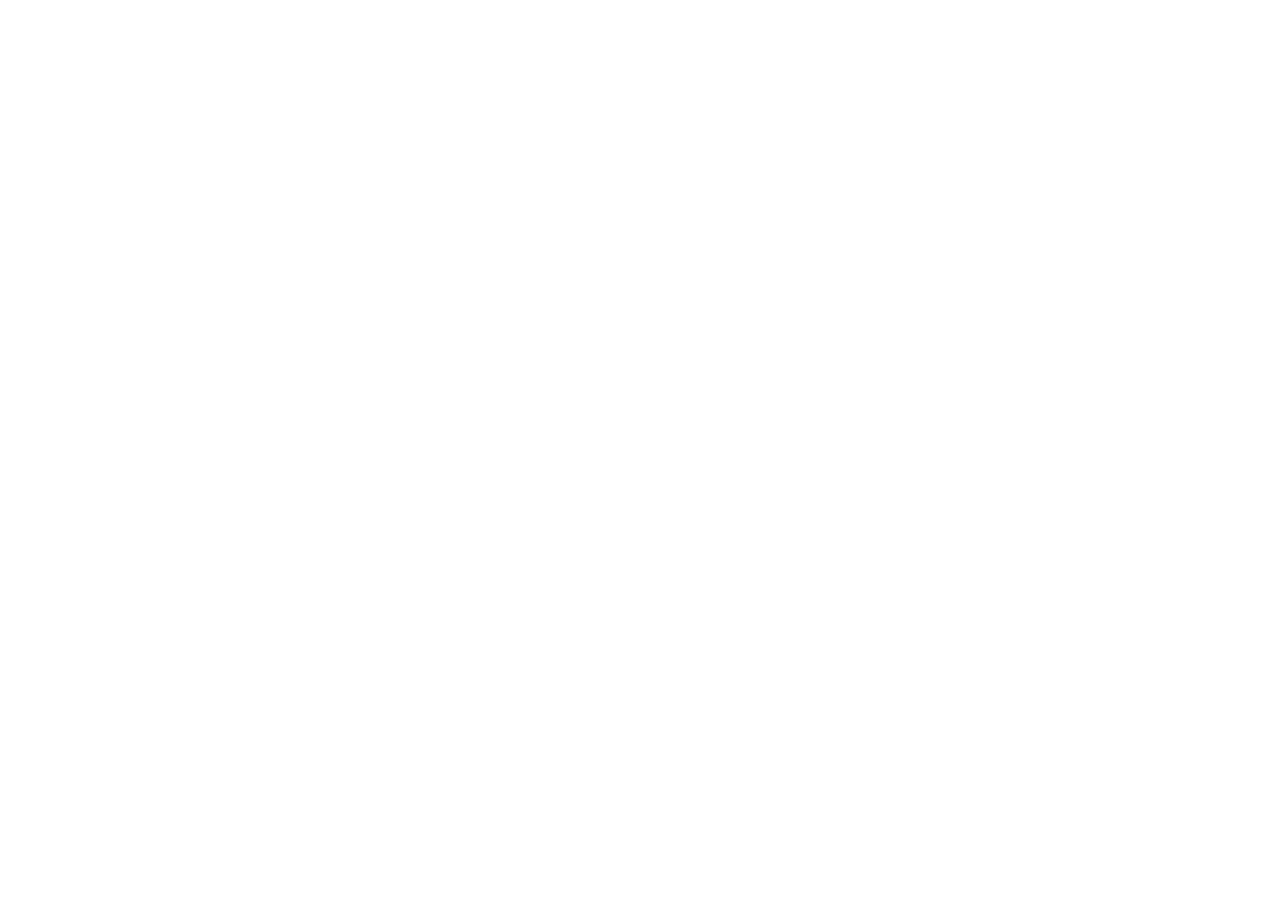
==== descom.html @ 1799d4e3 "wow" ====
<!DOCTYPE html>
<html lang="en">
  <head>
    <meta charset="utf-8" />
    <meta name="viewport" content="width=device-width, initial-scale=1" />
    <link rel="icon" type="image/x-icon" href="!LOGO/eyelogocolour.ico" />
    <title>Emily Budiman</title>
    <link rel="stylesheet" href="style.css" />
    <script src="script.js" defer></script>
  </head>
  <body>
---- style.css ----
* {
  box-sizing: border-box;
}

body {
  margin: 0;
  font-family: Arial;
}

h1{
	font-size: 18px;
	letter-spacing: 8px;
	border: 20px;
	margin-top: 25px;
	padding: 5px;
	padding-left: 10px;
	display: inline-block;
	position: fixed;
	background: white;
	outline-style: dashed;
	outline-color: black;
	outline-width: 2px;
	transition: all 0.15s ease;
}

h1:hover{
	outline-color: red;
	color: red;
}

a, a:hover, a:visited, a:active {
  color: inherit;
  text-decoration: none;
 }

.row {
  display: flex;
  flex-wrap: wrap;
  padding: 15px;
}

/* Create four equal columns that sits next to each other */
.column {
  flex: 25%;
  max-width: 25%;
  padding: 10px;
  margin-top: 5vh;
}

.column img {
  margin-top: 8px;
  vertical-align: middle;
}

/* Responsive layout - makes a two column-layout instead of four columns */
@media screen and (max-width: 800px) {
  .column {
    flex: 50%;
    max-width: 50%;
  }
}

/* Responsive layout - makes the two columns stack on top of each other instead of next to each other */
@media screen and (max-width: 600px) {
  .column {
    flex: 100%;
    max-width: 100%;
  }
}
img{
	padding: 10px;
	transition: all 0.15s ease;
}

img:hover{
	padding: 7px;
	outline-style: dashed;
	outline-color: red;
	outline-width: 2px;
}





.dropbtn {
	cursor: pointer;
  font-size: 18px;
	letter-spacing: 8px;
	border: 20px;
	margin-top: 25px;
	padding: 5px;
	padding-left: 10px;
 	display: inline-block;
	background: white;
	outline-style: dashed;
	outline-color: black;
	outline-width: 2px;
	font-weight: bold;
	transition: all 0.15s ease;
}

.dropbtn:hover, .dropbtn:focus {
	outline-color: red;
	color: red;
}

.dropdown {
  position: fixed;
  display: inline-block;
  outline-color: red;
}

.dropdown-content {
 	display: none;
 	position: absolute;
 	cursor: pointer;
	font-size: 14px;
	letter-spacing: 4px;
 	z-index: 1;
 	text-align: right;
 	background: white;
	outline-style: dashed;
	outline-width: 2px;
	font-weight: bold;
	transition: all 0.15s ease;
	right: 0px;
	padding-left: 5px;
}

.dropdown-content p {
  color: black;
  padding: 8px;
  text-decoration: none;
  display: block;
  outline-color: red;
}

.show {display:block;}
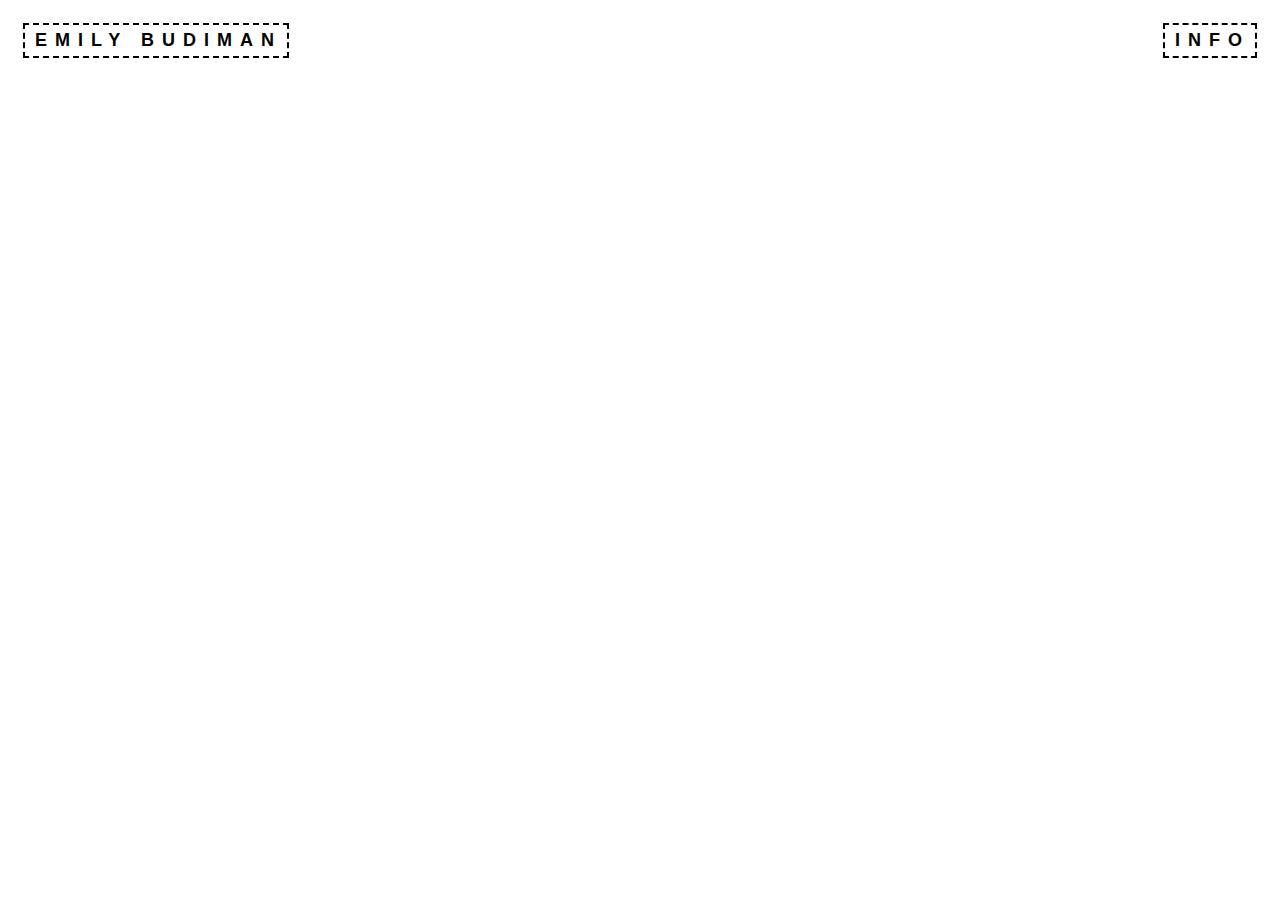
==== commit 07ef4184: "descom" ====
--- a/descom.html
+++ b/descom.html
@@ -8,4 +8,31 @@
     <link rel="stylesheet" href="style.css" />
     <script src="script.js" defer></script>
   </head>
-  <body>+  <body>
+     <h1 style="left: 25px;"> <a href="https://emilybudiman.github.io/EMB/"> EMILY BUDIMAN </a></h1>
+    <div class="dropdown" style="right: 25px">
+      <script>
+        function myFunction() {
+          document.getElementById("myDropdown").classList.toggle("show");
+        }
+
+        window.onclick = function(event) {
+          if (!event.target.matches('.dropbtn')) {
+          var dropdowns = document.getElementsByClassName("dropdown-content");
+          var i;
+          for (i = 0; i < dropdowns.length; i++) {
+          var openDropdown = dropdowns[i];
+          if (openDropdown.classList.contains('show')) {
+        openDropdown.classList.remove('show');
+      }
+    }
+  }
+}
+      </script>
+
+      <button onclick="myFunction()" class="dropbtn">INFO</button>
+        <div id="myDropdown" class="dropdown-content">
+          <p>emilygbudiman@gmail.com</p>
+          <p style="font-weight: normal; font-size: 12px; letter-spacing: 2px; text-align: left;">I'm an Indonesian designer currently based in New York, pursuing a BFA in Communication Design at Parsons School of Design.  I have a strong background in traditional drawing and painting, heavily influencing my approach to digital work.</p>
+       </div>
+    </div>